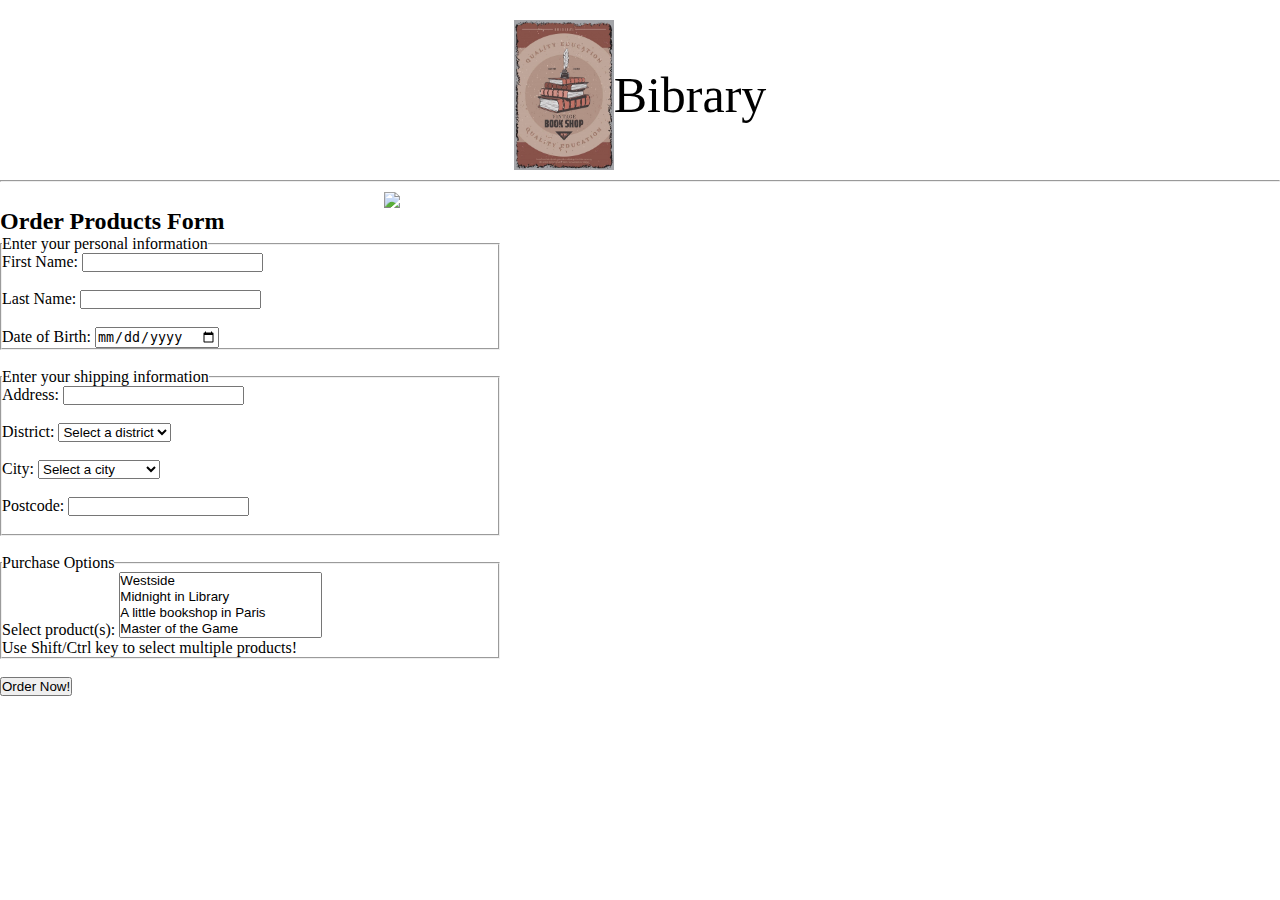
==== product-order.html @ 90989aba "Add files via upload" ====
<!DOCTYPE html>
<html lang="en">

<head>
    <meta charset="UTF-8">
    <meta http-equiv="X-UA-Compatible" content="IE=edge">
    <meta name="viewport" content="width=device-width, initial-scale=1.0">
    <title>Bookstore</title>
    <link rel="stylesheet" href="style.css">
</head>

<body>
    <header class="logo1">
        <img src="logo/logobookstore1.png" width="100px" height="150px">
        <div style="font-size: 50px;">Bibrary</div>
    </header>
    <hr>
    <section>
        <img src="https://static.vecteezy.com/system/resources/thumbnails/021/492/372/small/man-shop-assistant-book-store-vector.jpg"
            style="display:block; margin: 0 auto; width: 40%; margin-top: 10px;">
    </section>
    <middle>
        <main style="width: 500px;">
            <section>


                <h2>Order Products Form</h2>


                <form action="form-processing" method="post" id="item-list">
                    <fieldset>
                        <legend>Enter your personal information</legend>
                        <label for="firstName">First Name:</label>
                        <input type="text" id="firstName" name="firstName" required=""><br><br>


                        <label for="lastName">Last Name:</label>
                        <input type="text" id="lastName" name="lastName" required=""><br><br>


                        <label for="dob">Date of Birth:</label>
                        <input type="date" id="dob" name="dob" required=""><br>
                    </fieldset>
                    <br>
                    <fieldset>
                        <legend>Enter your shipping information</legend>
                        <label for="address">Address:</label>
                        <input type="text" id="address" name="address"><br><br>


                        <label for="district">District:</label>
                        <select id="district" name="district">
                            <option value="">Select a district</option>
                            <option value="1">District 1</option>
                            <option value="2">District 2</option>
                            <option value="3">District 3</option>
                            <!-- Add more district options as needed -->
                        </select><br><br>


                        <label for="city">City:</label>
                        <select id="city" name="city">
                            <option value="">Select a city</option>
                            <option value="HCMC">Ho Chi Minh City</option>
                            <option value="HN">Hanoi</option>
                            <option value="DN">Da Nang</option>
                            <!-- Add more city options as needed -->
                        </select><br><br>


                        <label for="postcode">Postcode:</label>
                        <input type="text" id="postcode" name="postcode"><br><br>
                    </fieldset>
                    <br>
                    <fieldset>
                        <legend>Purchase Options</legend>
                        <label for="product-select">Select product(s):</label>
                        <select id="product-select" name="product" multiple="">
                            <option value="Westside">Westside</option>
                            <option value="Midnight-in-Library">Midnight in Library</option>
                            <option value="A-little-bookshop-in-Paris">A little bookshop in Paris</option>
                            <option value="Master-of-the-Game">Master of the Game</option>
                            <option value="The-Remains-of-the-Day">The Remains of the Day</option>
                            <option value="Julie;-or,-The-New-Heloise">Julie; or, The New Heloise</option>
                            <option value="Dark-Matter">Dark Matter</option>
                            <option value="Journey-to-the-Center-of-the-Earth">Journey to the Center of the Earth
                            </option>
                            <option value="Fallen-angel">Fallen angel</option>
                        </select>
                        <p>Use Shift/Ctrl key to select multiple products!</p>
                    </fieldset>
                    <br>
                    <input type="submit" value="Order Now!">
                </form>
            </section>
        </main>
    </middle>
</body>

</html>
---- style.css ----
/* UTILITIES */
* {
    margin: 0;
    padding: 0;
    box-sizing: border-box;
    }
    body {
    font-family: cursive;
    }
    a {
    text-decoration: none;
    }
    li {
    list-style: none;
    }
    
    
    /* NAVBAR STYLING STARTS */
    .navbar {
    display: flex;
    align-items: center;
    justify-content: space-between;
    padding: 20px;
    background-color: teal;
    color: #fff;
    position: relative;
    }
    .nav-links a {
    color: #fff;
    }
    /* LOGO */
    .logo {
    font-size: 32px;
    position: absolute;
    left: 7%;
    }
    .logo1{
    display: flex;
    align-items: center;
    justify-content: center;
    margin-top: 20px;
    margin-bottom: 10px;
    }
    /* NAVBAR MENU */
    .menu {
    display: flex;
    gap: 1em;
    font-size: 18px;
    }
    .menu li:hover {
    background-color: #4c9e9e;
    border-radius: 5px;
    transition: 0.3s ease;
    }
    .menu li {
    padding: 5px 14px;
    }
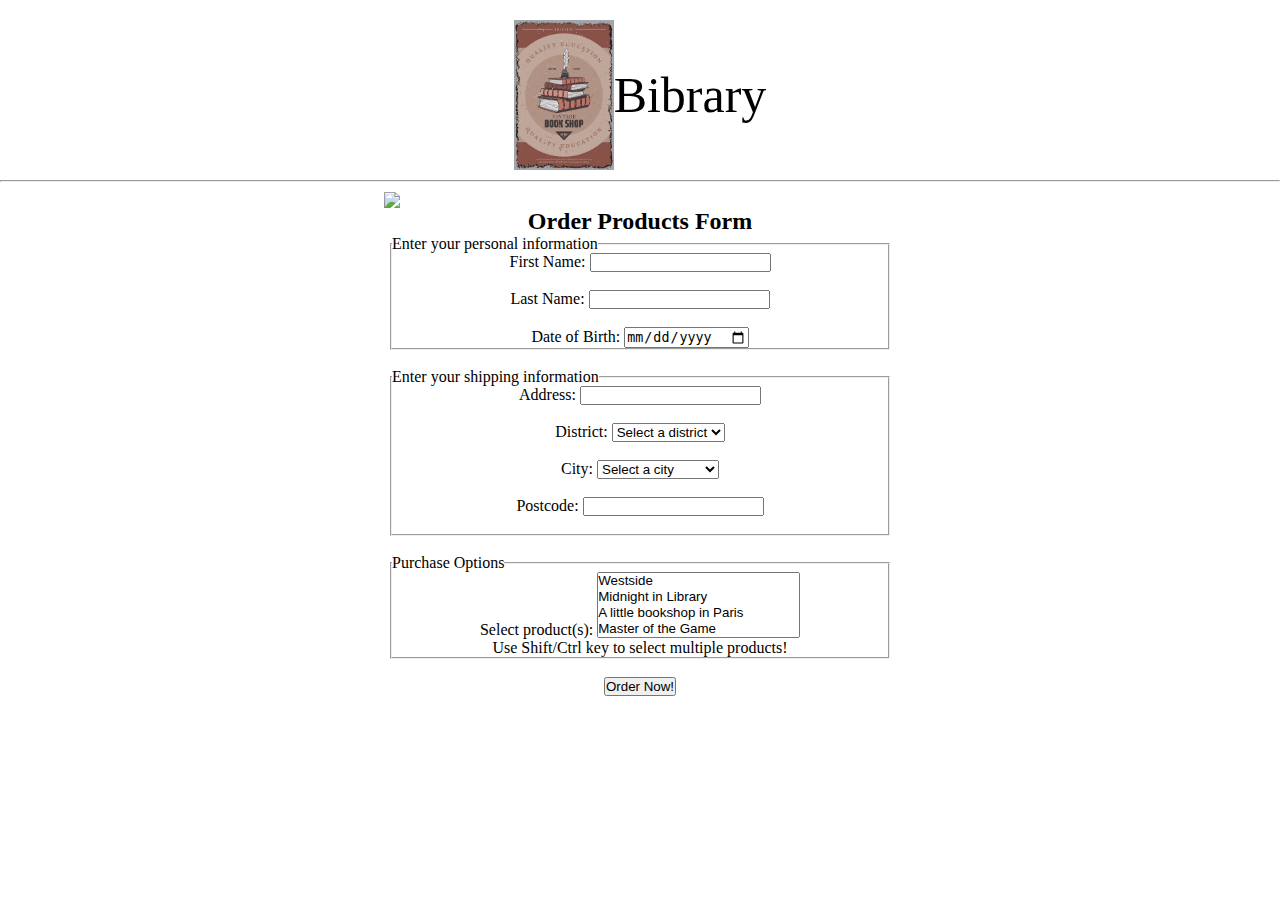
==== commit ceb329c7: "center" ====
--- a/product-order.html
+++ b/product-order.html
@@ -19,7 +19,7 @@
         <img src="https://static.vecteezy.com/system/resources/thumbnails/021/492/372/small/man-shop-assistant-book-store-vector.jpg"
             style="display:block; margin: 0 auto; width: 40%; margin-top: 10px;">
     </section>
-    <middle>
+    <center>
         <main style="width: 500px;">
             <section>
 
@@ -94,7 +94,7 @@
                 </form>
             </section>
         </main>
-    </middle>
+    </center>
 </body>
 
 </html>